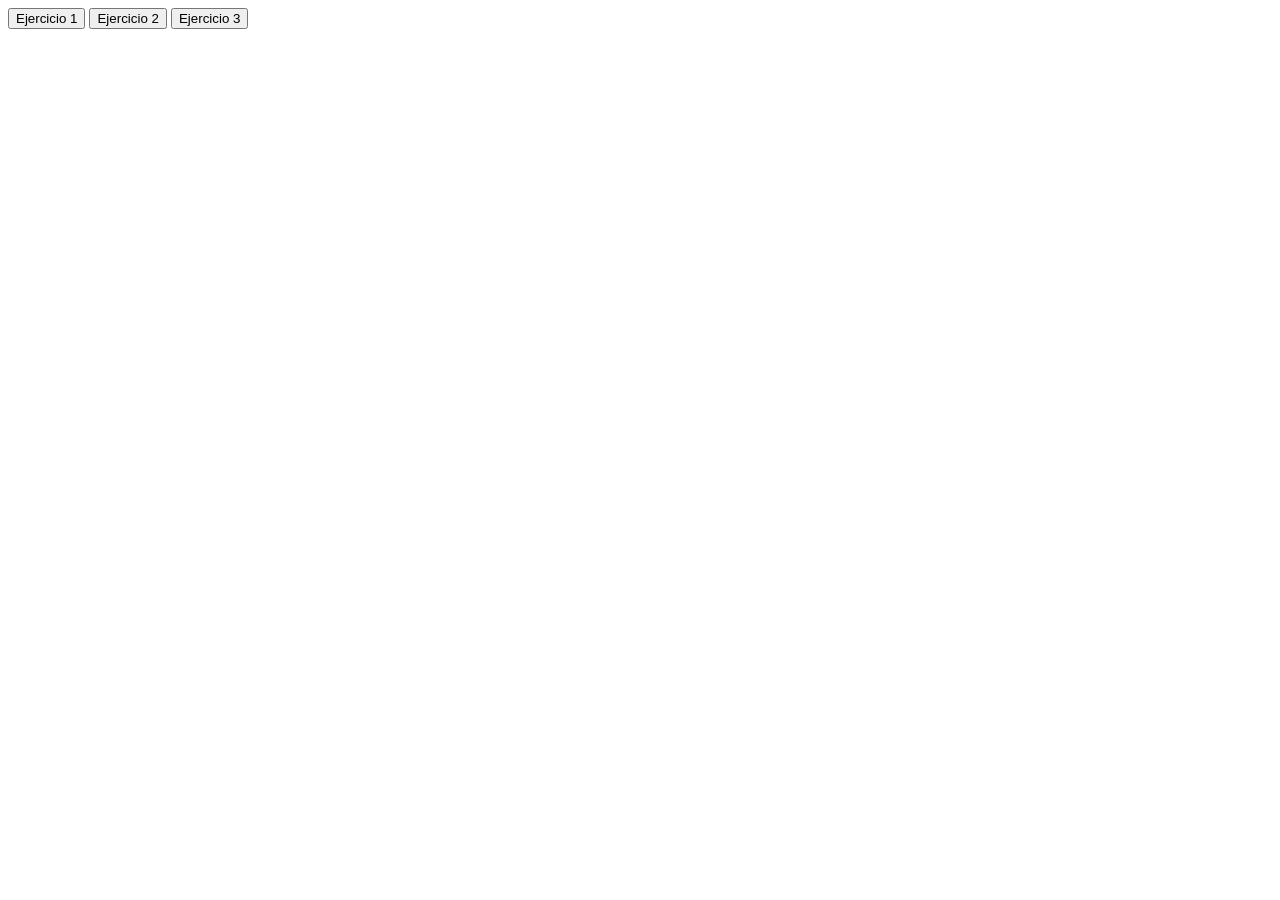
==== ejercicio.html @ 168c146d "primer commit" ====
<!DOCTYPE html>
    <head>
        <script src="ejercicio.js"></script>
    </head>
    <body>
        <button onclick="ejecutar(1)">Ejercicio 1</button>
        <button onclick="ejecutar(2)">Ejercicio 2</button>
        <button onclick="ejecutar(3)">Ejercicio 3</button>


    </body>
</html>
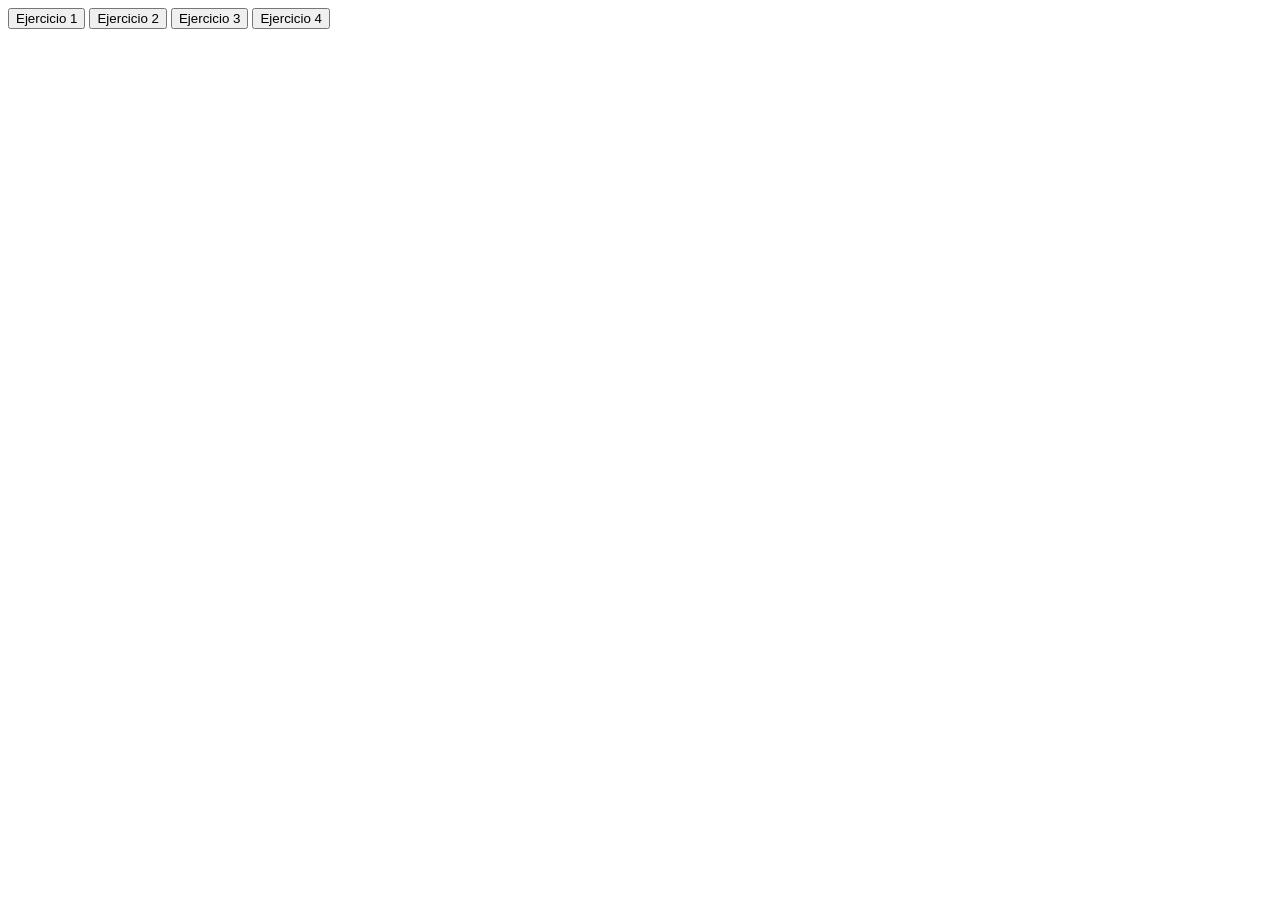
==== commit ca19f0f0: "función listar impares" ====
--- a/ejercicio.html
+++ b/ejercicio.html
@@ -6,6 +6,8 @@
         <button onclick="ejecutar(1)">Ejercicio 1</button>
         <button onclick="ejecutar(2)">Ejercicio 2</button>
         <button onclick="ejecutar(3)">Ejercicio 3</button>
+        <button onclick="ejecutar(4)">Ejercicio 4</button>
+
 
 
     </body>
